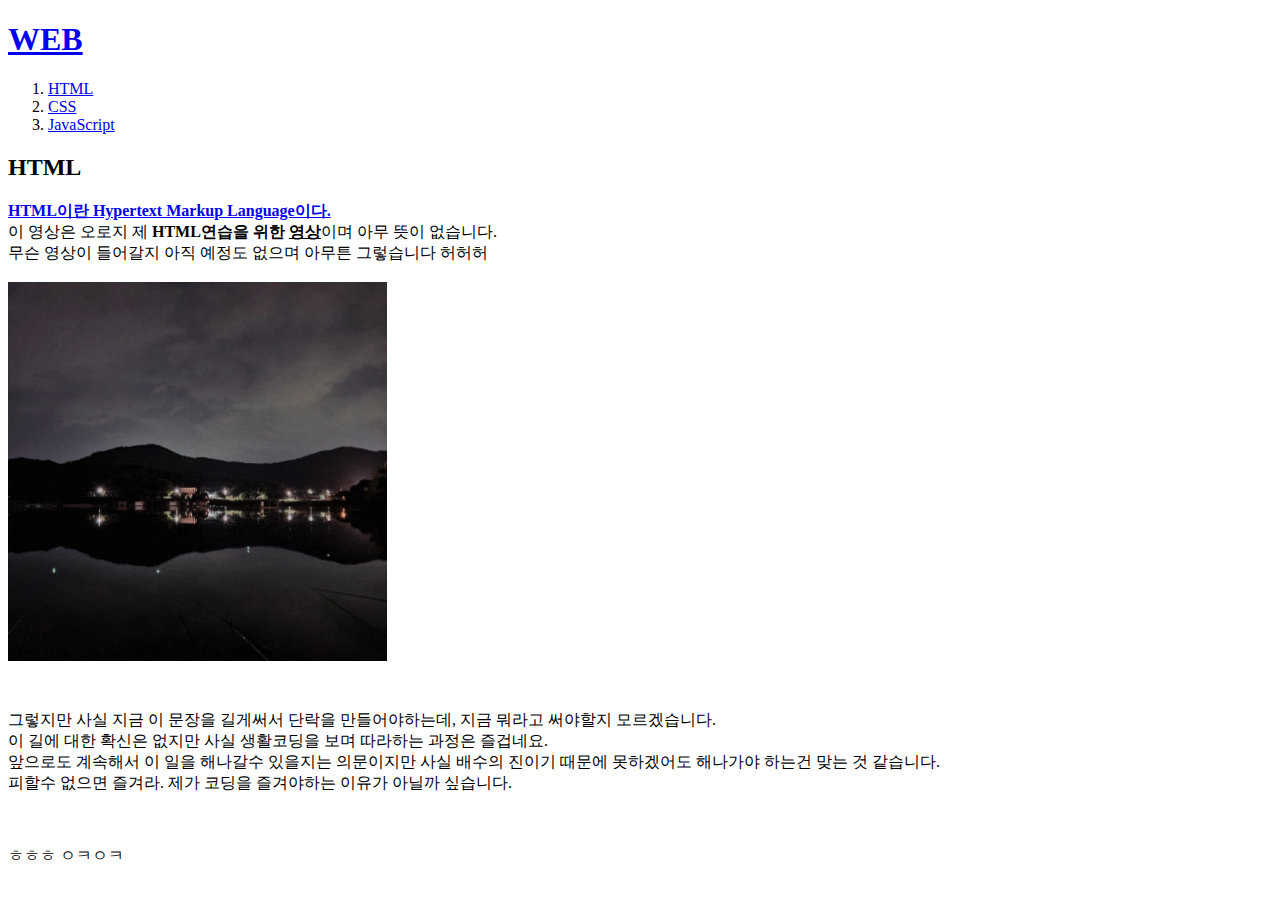
==== 1.html @ 62bf362d "웹사이트 완성-!" ====
<!doctype html>
<html>
<head>
  <title>WEB1 - HTML</title>
  <meta charset="utf-8">
</head>

<body>
  <H1><a href="index.html">WEB</a></H1>
  <ol>
    <li><a href="1.html">HTML</a></li>
    <li><a href="2.html">CSS</a></li>
    <li><a href="3.html">JavaScript</a></li>
  </ol>

  <H2>HTML</h2>
  <p><strong><a href="https://www.w3.org/TR/2011/WD-html5-20110405/" target="_blank" title="html5 spceicification">HTML이란 Hypertext Markup Language이다.</a></strong><br> 이 영상은 오로지 제 <strong>HTML연습을 위한 <u>영상</u></strong>이며 아무 뜻이 없습니다. <br>무슨 영상이 들어갈지 아직 예정도 없으며 아무튼 그렇습니다 허허허<br><br>
  <img src="night.jpeg" width="30%">
  </P><p style="margin-top:45px;">그렇지만 사실 지금 이 문장을 길게써서 단락을 만들어야하는데, 지금 뭐라고 써야할지 모르겠습니다. <br>이 길에 대한 확신은 없지만 사실 생활코딩을 보며 따라하는 과정은 즐겁네요. <br>앞으로도 계속해서 이 일을 해나갈수 있을지는 의문이지만 사실 배수의 진이기 때문에 못하겠어도 해나가야 하는건 맞는 것 같습니다. <br>피할수 없으면 즐겨라. 제가 코딩을 즐겨야하는 이유가 아닐까 싶습니다.</p>
  <br><br>ㅎㅎㅎ ㅇㅋㅇㅋ
</body>
</html>
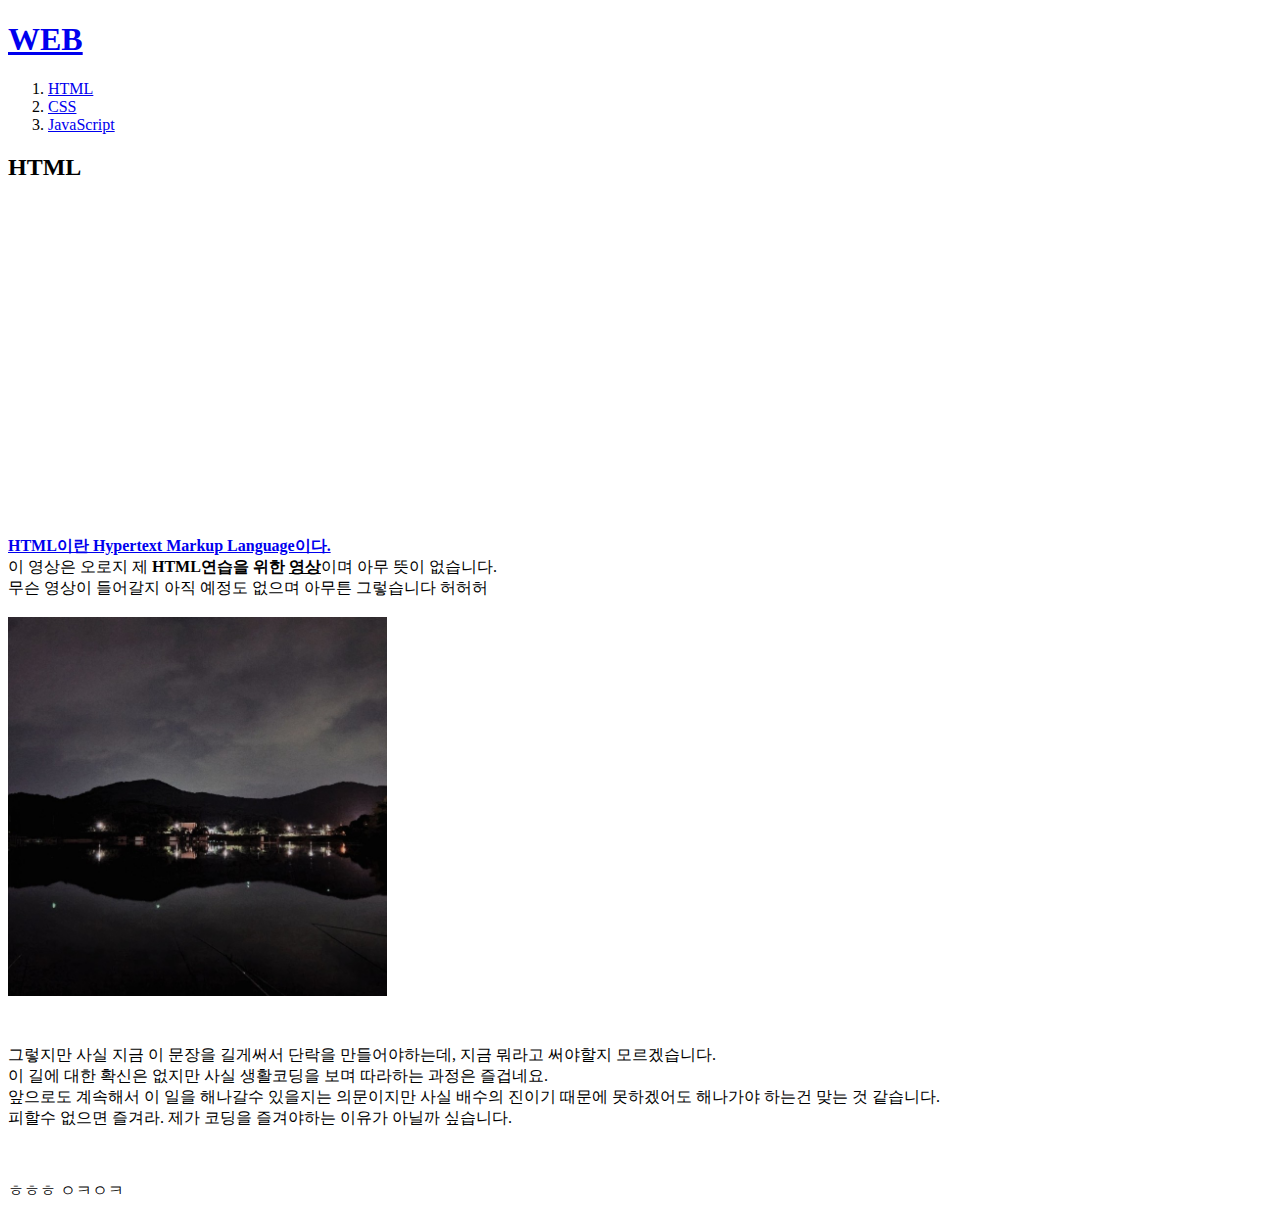
==== commit 83298d2a: "Add files via upload" ====
--- a/1.html
+++ b/1.html
@@ -14,9 +14,31 @@
   </ol>
 
   <H2>HTML</h2>
+  <p>
+    <iframe width="560" height="315" src="https://www.youtube.com/embed/KsqxLg70Auw" title="YouTube video player" frameborder="0" allow="accelerometer; autoplay; clipboard-write; encrypted-media; gyroscope; picture-in-picture" allowfullscreen></iframe>
+  </p>
   <p><strong><a href="https://www.w3.org/TR/2011/WD-html5-20110405/" target="_blank" title="html5 spceicification">HTML이란 Hypertext Markup Language이다.</a></strong><br> 이 영상은 오로지 제 <strong>HTML연습을 위한 <u>영상</u></strong>이며 아무 뜻이 없습니다. <br>무슨 영상이 들어갈지 아직 예정도 없으며 아무튼 그렇습니다 허허허<br><br>
   <img src="night.jpeg" width="30%">
   </P><p style="margin-top:45px;">그렇지만 사실 지금 이 문장을 길게써서 단락을 만들어야하는데, 지금 뭐라고 써야할지 모르겠습니다. <br>이 길에 대한 확신은 없지만 사실 생활코딩을 보며 따라하는 과정은 즐겁네요. <br>앞으로도 계속해서 이 일을 해나갈수 있을지는 의문이지만 사실 배수의 진이기 때문에 못하겠어도 해나가야 하는건 맞는 것 같습니다. <br>피할수 없으면 즐겨라. 제가 코딩을 즐겨야하는 이유가 아닐까 싶습니다.</p>
   <br><br>ㅎㅎㅎ ㅇㅋㅇㅋ
+  <p><div id="disqus_thread"></div>
+    <script>
+        /**
+        *  RECOMMENDED CONFIGURATION VARIABLES: EDIT AND UNCOMMENT THE SECTION BELOW TO INSERT DYNAMIC VALUES FROM YOUR PLATFORM OR CMS.
+        *  LEARN WHY DEFINING THESE VARIABLES IS IMPORTANT: https://disqus.com/admin/universalcode/#configuration-variables    */
+        /*
+        var disqus_config = function () {
+        this.page.url = PAGE_URL;  // Replace PAGE_URL with your page's canonical URL variable
+        this.page.identifier = PAGE_IDENTIFIER; // Replace PAGE_IDENTIFIER with your page's unique identifier variable
+        };
+        */
+        (function() { // DON'T EDIT BELOW THIS LINE
+        var d = document, s = d.createElement('script');
+        s.src = 'https://web1-hsyk6ddrpa.disqus.com/embed.js';
+        s.setAttribute('data-timestamp', +new Date());
+        (d.head || d.body).appendChild(s);
+        })();
+</script>
+<noscript>Please enable JavaScript to view the <a href="https://disqus.com/?ref_noscript">comments powered by Disqus.</a></noscript></p>
 </body>
 </html>
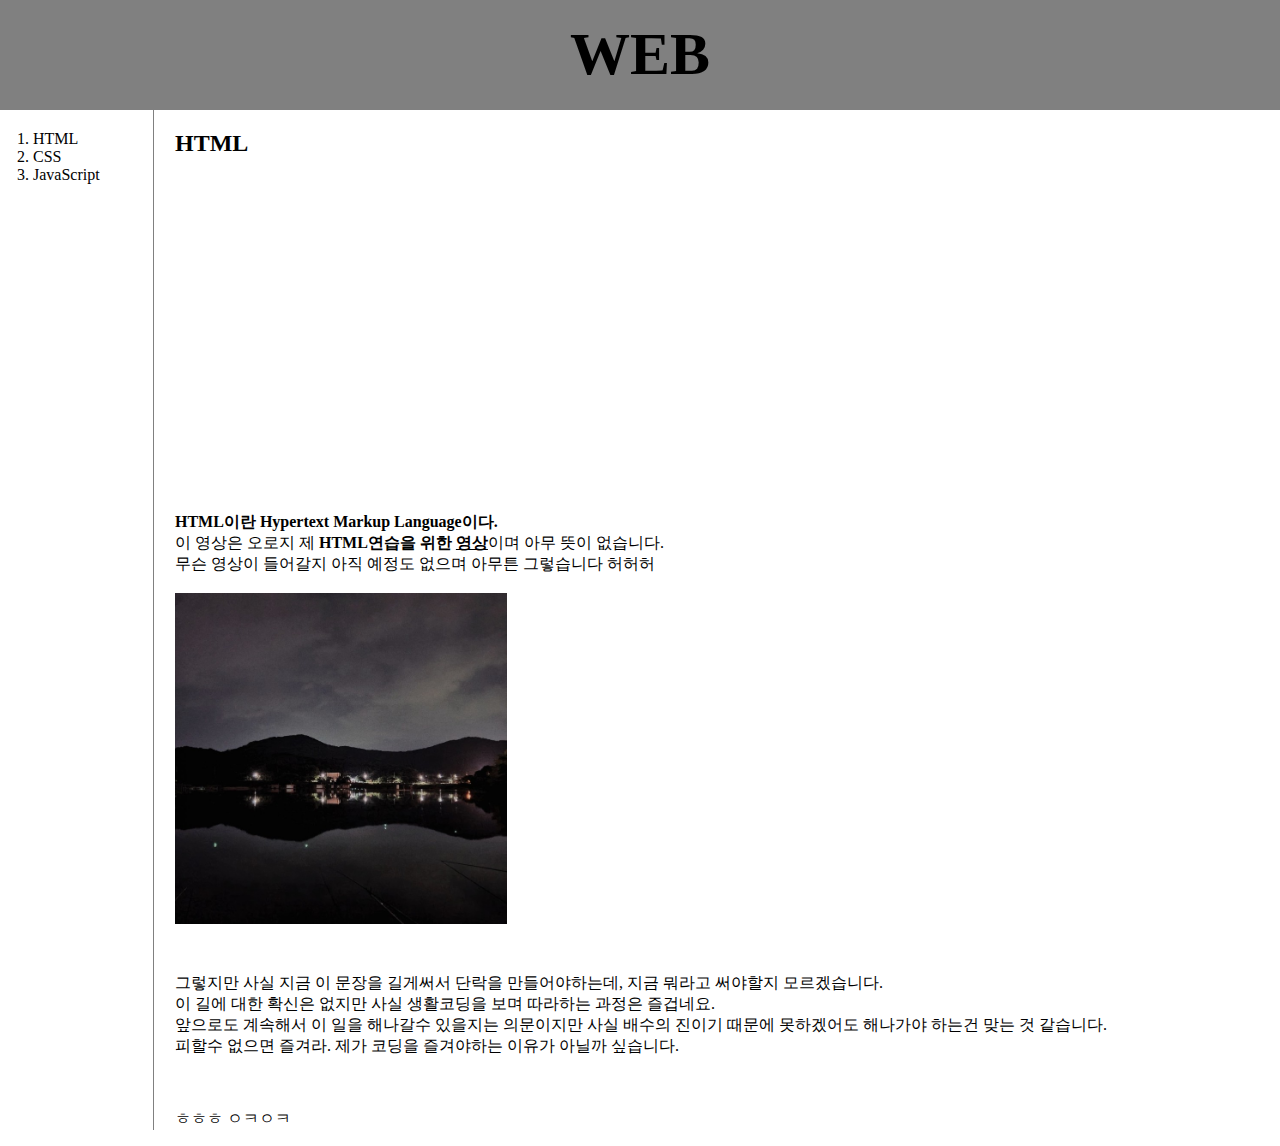
==== commit 90ef4f0f: "Add files via upload" ====
--- a/1.html
+++ b/1.html
@@ -3,16 +3,18 @@
 <head>
   <title>WEB1 - HTML</title>
   <meta charset="utf-8">
+  <link rel="stylesheet" href="style.css">
 </head>
 
 <body>
   <H1><a href="index.html">WEB</a></H1>
+  <div id="grid">
   <ol>
     <li><a href="1.html">HTML</a></li>
     <li><a href="2.html">CSS</a></li>
     <li><a href="3.html">JavaScript</a></li>
   </ol>
-
+  <div id="article">
   <H2>HTML</h2>
   <p>
     <iframe width="560" height="315" src="https://www.youtube.com/embed/KsqxLg70Auw" title="YouTube video player" frameborder="0" allow="accelerometer; autoplay; clipboard-write; encrypted-media; gyroscope; picture-in-picture" allowfullscreen></iframe>
@@ -21,6 +23,8 @@
   <img src="night.jpeg" width="30%">
   </P><p style="margin-top:45px;">그렇지만 사실 지금 이 문장을 길게써서 단락을 만들어야하는데, 지금 뭐라고 써야할지 모르겠습니다. <br>이 길에 대한 확신은 없지만 사실 생활코딩을 보며 따라하는 과정은 즐겁네요. <br>앞으로도 계속해서 이 일을 해나갈수 있을지는 의문이지만 사실 배수의 진이기 때문에 못하겠어도 해나가야 하는건 맞는 것 같습니다. <br>피할수 없으면 즐겨라. 제가 코딩을 즐겨야하는 이유가 아닐까 싶습니다.</p>
   <br><br>ㅎㅎㅎ ㅇㅋㅇㅋ
+  </div>
+  </div>
   <p><div id="disqus_thread"></div>
     <script>
         /**
--- a/style.css
+++ b/style.css
@@ -0,0 +1,40 @@
+body{
+  margin: 0;
+}
+a{
+  color:black;
+  text-decoration: none;
+}
+H1{
+  font-size: 60px;
+  text-align: center;
+  border-bottom: 1px solid gray;
+  margin:0;
+  padding:20px;
+  background-color: gray;
+}
+ol{
+  border-right: 1px solid gray;
+  width:100px;
+  margin:0px;
+  padding:20px;
+  padding-left: 33px;
+}
+#grid{
+ display:grid;
+ grid-template-columns: 150px 1fr;
+ }
+#article{
+ padding-left: 25px;
+ }
+@media(max-width:800px){
+ #grid{
+   display:block;
+   }
+ ol{
+   border-right:none;
+ }
+ h1{
+   border-bottom:none;
+ }
+}
